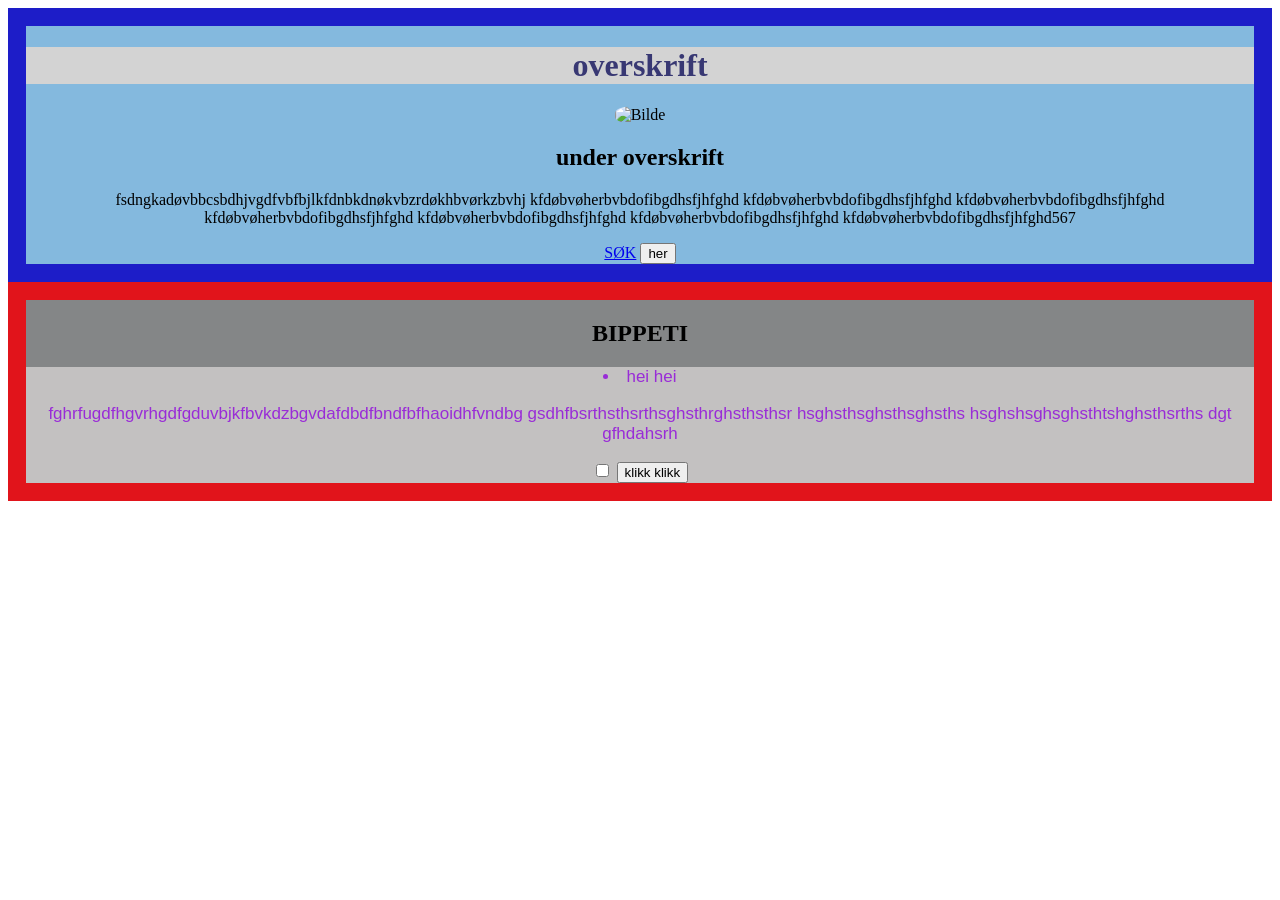
==== uke 1/index.html @ f92eea86 "uke 1" ====
<!DOCTYPE html>
<html lang="en">
<head>
    <meta charset="UTF-8">
    <meta name="viewport" content="width=device-width, initial-scale=1.0">
    <title>første side</title>
    <link rel="stylesheet" href="style.css">
    <style>
        li {
            color:rgba(145, 16, 219, 0.84);
            font-family:
                 roboto, sans-serif;
            font-size: 17px;
            background-color: rgb(195, 193, 193);
        }
       

        
    </style>

</head>
<body>

    <div class="card">
    <H1 style="color: rgb(56, 56, 115); background-color: lightgray;">overskrift</H1>
         <img
       id="bilde"
       src="https://shared.akamai.steamstatic.com/store_item_assets/steam/apps/892970/page_bg_raw.jpg?t=1791544831" alt="Bilde">
       
    <h2>under overskrift</h2>
    <p>
        fsdngkadøvbbcsbdhjvgdfvbfbjlkfdnbkdnøkvbzrdøkhbvørkzbvhj
        kfdøbvøherbvbdofibgdhsfjhfghd
        kfdøbvøherbvbdofibgdhsfjhfghd
        kfdøbvøherbvbdofibgdhsfjhfghd
        kfdøbvøherbvbdofibgdhsfjhfghd
        kfdøbvøherbvbdofibgdhsfjhfghd
        kfdøbvøherbvbdofibgdhsfjhfghd
        kfdøbvøherbvbdofibgdhsfjhfghd567
    </p>

    <a href="https://www.google.com/">SØK</a> 
    <button>her</button>
    </div>

    <div class="wall">
     <H2>BIPPETI</H2>
     <li>hei hei
        <p>fghrfugdfhgvrhgdfgduvbjkfbvkdzbgvdafdbdfbndfbfhaoidhfvndbg
            gsdhfbsrthsthsrthsghsthrghsthsthsr
            hsghsthsghsthsghsths
            hsghshsghsghsthtshghsthsrths dgt gfhdahsrh 
        </p>
        <input type="checkbox">
        <button>klikk klikk</button>
     </li>
     
    </div>

     
     
</body>
</html>
---- uke 1/style.css ----
#bilde{ width:300px;height: 170px; border-radius:40%}
     .card{
            border: 0.5cm solid rgb(29, 29, 200);
            text-align: center;
            background-color: rgb(132, 185, 222);
        }
     .wall{border: 0.5cm solid rgb(225, 20, 27);
            text-align: center;
            background-color: rgb(132, 134, 135);
        }
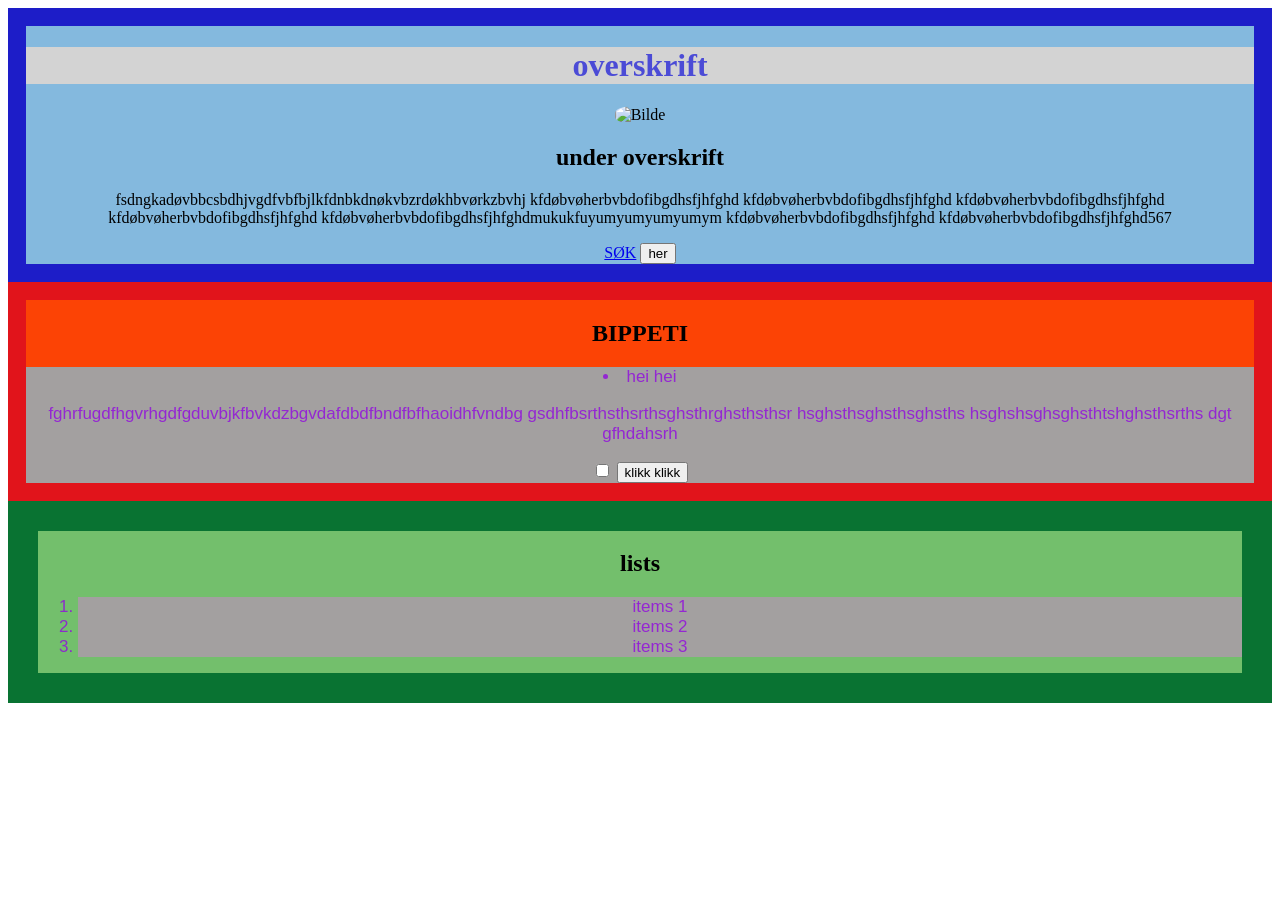
==== commit ad043729: "update" ====
--- a/uke 1/index.html
+++ b/uke 1/index.html
@@ -11,7 +11,7 @@
             font-family:
                  roboto, sans-serif;
             font-size: 17px;
-            background-color: rgb(195, 193, 193);
+            background-color: rgb(163, 160, 160);
         }
        
 
@@ -22,7 +22,7 @@
 <body>
 
     <div class="card">
-    <H1 style="color: rgb(56, 56, 115); background-color: lightgray;">overskrift</H1>
+    <H1 style="color: rgb(75, 75, 214); background-color: lightgray;">overskrift</H1>
          <img
        id="bilde"
        src="https://shared.akamai.steamstatic.com/store_item_assets/steam/apps/892970/page_bg_raw.jpg?t=1791544831" alt="Bilde">
@@ -34,15 +34,16 @@
         kfdøbvøherbvbdofibgdhsfjhfghd
         kfdøbvøherbvbdofibgdhsfjhfghd
         kfdøbvøherbvbdofibgdhsfjhfghd
-        kfdøbvøherbvbdofibgdhsfjhfghd
+        kfdøbvøherbvbdofibgdhsfjhfghdmukukfuyumyumyumyumym
         kfdøbvøherbvbdofibgdhsfjhfghd
         kfdøbvøherbvbdofibgdhsfjhfghd567
     </p>
 
-    <a href="https://www.google.com/">SØK</a> 
+    <a href="https://www.google.com/" target="_blank">SØK</a> 
     <button>her</button>
     </div>
 
+    <!--hvordan får dotten i midten? annen farge en grå bare i boksen?-->
     <div class="wall">
      <H2>BIPPETI</H2>
      <li>hei hei
@@ -54,7 +55,18 @@
         <input type="checkbox">
         <button>klikk klikk</button>
      </li>
-     
+    </div>
+
+
+    <!--hvordan få rangeringen i midten? annen farge en grå bare i boksen?-->
+    <div class="list">
+    <h2>lists</h2>
+    <ol>
+        <li>items 1</li>
+        <li>items 2</li>
+        <li>items 3</li>
+    </ol>
+
     </div>
 
      
--- a/uke 1/style.css
+++ b/uke 1/style.css
@@ -1,10 +1,14 @@
  #bilde{ width:300px;height: 170px; border-radius:40%}
-     .card{
+    .card{
             border: 0.5cm solid rgb(29, 29, 200);
             text-align: center;
             background-color: rgb(132, 185, 222);
         }
-     .wall{border: 0.5cm solid rgb(225, 20, 27);
+    .wall{border: 0.5cm solid rgb(225, 20, 27);
             text-align: center;
-            background-color: rgb(132, 134, 135);
+            background-color: rgb(252, 67, 5);
+        }
+    .list{border: 30px solid rgb(9, 115, 50);
+            text-align: center;
+            background-color: rgb(115, 191, 108);
         }
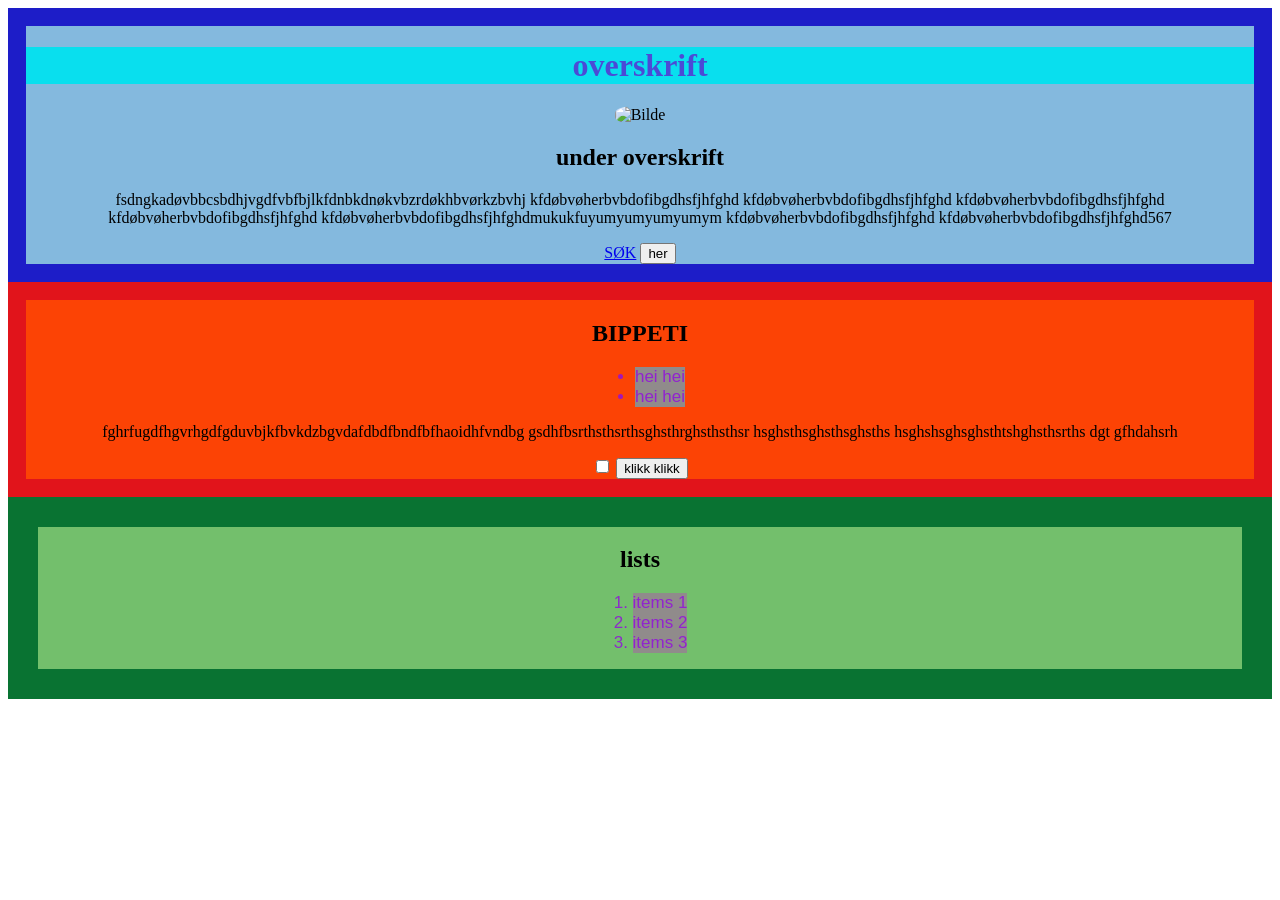
==== commit 563fc92c: "update" ====
--- a/uke 1/index.html
+++ b/uke 1/index.html
@@ -11,7 +11,7 @@
             font-family:
                  roboto, sans-serif;
             font-size: 17px;
-            background-color: rgb(163, 160, 160);
+            background-color: rgb(144, 139, 139);
         }
        
 
@@ -22,7 +22,7 @@
 <body>
 
     <div class="card">
-    <H1 style="color: rgb(75, 75, 214); background-color: lightgray;">overskrift</H1>
+    <H1 style="color: rgb(75, 75, 214); background-color: rgb(9, 223, 238);">overskrift</H1>
          <img
        id="bilde"
        src="https://shared.akamai.steamstatic.com/store_item_assets/steam/apps/892970/page_bg_raw.jpg?t=1791544831" alt="Bilde">
@@ -43,10 +43,13 @@
     <button>her</button>
     </div>
 
-    <!--hvordan får dotten i midten? annen farge en grå bare i boksen?-->
+    <!--hvordan får dotten i midten?(CSS, <ul>) annen farge en grå bare i boksen?-->
     <div class="wall">
      <H2>BIPPETI</H2>
-     <li>hei hei
+     <ul>
+        <li>hei hei</li>
+        <li>hei hei</li>
+        </ul>
         <p>fghrfugdfhgvrhgdfgduvbjkfbvkdzbgvdafdbdfbndfbfhaoidhfvndbg
             gsdhfbsrthsthsrthsghsthrghsthsthsr
             hsghsthsghsthsghsths
@@ -58,7 +61,7 @@
     </div>
 
 
-    <!--hvordan få rangeringen i midten? annen farge en grå bare i boksen?-->
+    <!--hvordan få rangeringen i midten?(CSS, <ol>) annen farge en grå bare i boksen?-->
     <div class="list">
     <h2>lists</h2>
     <ol>
--- a/uke 1/style.css
+++ b/uke 1/style.css
@@ -11,4 +11,14 @@
     .list{border: 30px solid rgb(9, 115, 50);
             text-align: center;
             background-color: rgb(115, 191, 108);
-        }+        }
+    ol {
+        display: flex;
+        flex-direction: column;
+        align-items: center;
+    }
+    ul {
+        display: flex;
+        flex-direction: column;
+        align-items: center;
+    }
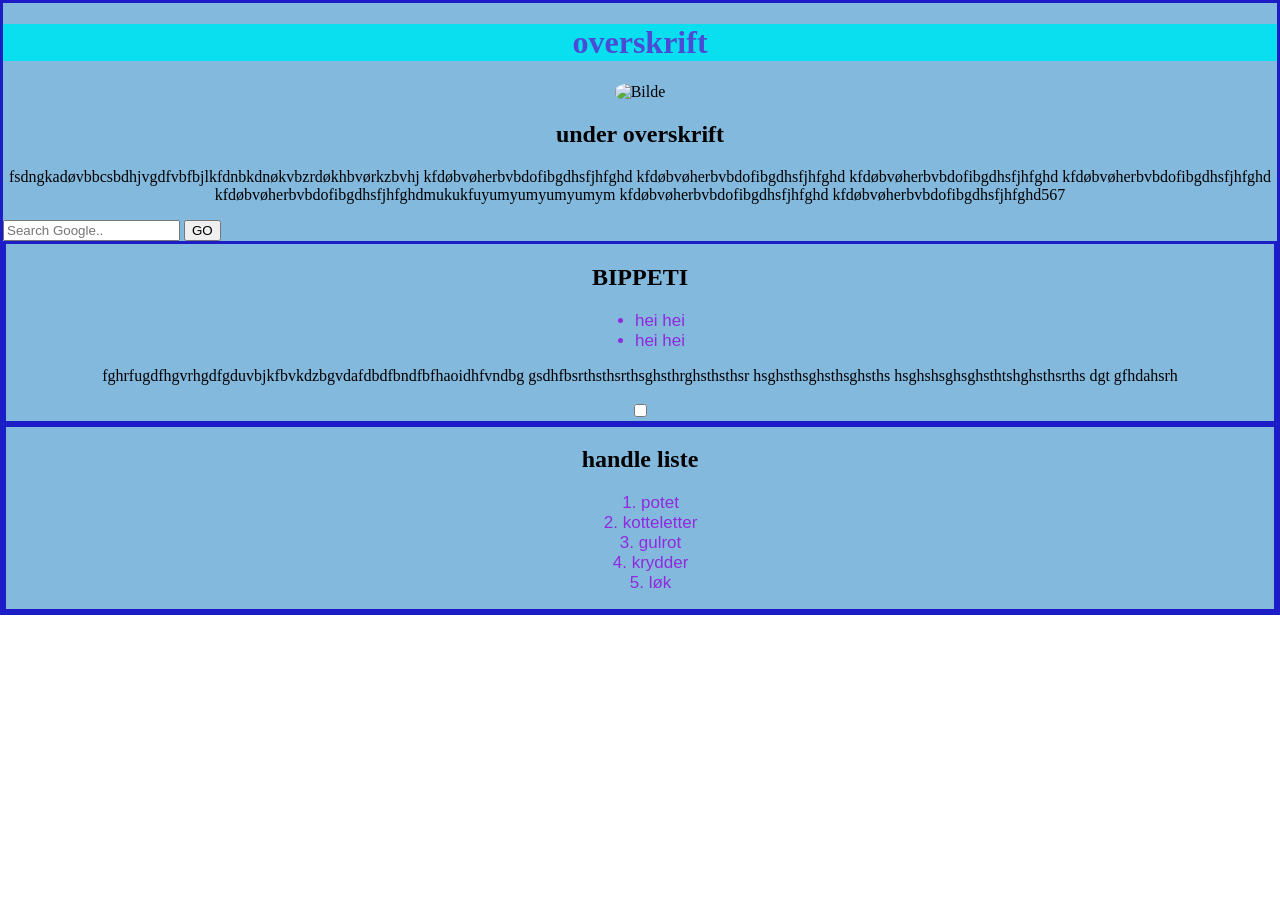
==== commit c0b6788e: "oppdatert, endringer" ====
--- a/uke 1/index.html
+++ b/uke 1/index.html
@@ -5,19 +5,29 @@
     <meta name="viewport" content="width=device-width, initial-scale=1.0">
     <title>første side</title>
     <link rel="stylesheet" href="style.css">
+
     <style>
         li {
             color:rgba(145, 16, 219, 0.84);
             font-family:
                  roboto, sans-serif;
             font-size: 17px;
-            background-color: rgb(144, 139, 139);
+            background-color: rgb(132, 185, 222);
         }
+        #trykkpåknapp {
+            display: none;
+        }
+        body {
+            margin: 0;
+            padding: 0;
+        }
+        
        
-
         
-    </style>
-
+        </style>
+  <!--margin-top: 15px; border-radius: 9px; max-width: 100%; gjorde at bilde ble kuttet på toppen-->
+  <!-- i suprisetroll, object-fit cover kutter hodet i fullscreen. fiks= contain-->
+  
 </head>
 <body>
 
@@ -39,12 +49,23 @@
         kfdøbvøherbvbdofibgdhsfjhfghd567
     </p>
 
-    <a href="https://www.google.com/" target="_blank">SØK</a> 
-    <button>her</button>
-    </div>
+    <div class="googlesearch">
+     <a class="active" href="#home"></a>
+     <a href="#about"></a>
+    
 
-    <!--hvordan får dotten i midten?(CSS, <ul>) annen farge en grå bare i boksen?-->
-    <div class="wall">
+    <form action="https://google.com" method="get" class="search-form" target="blank">
+    <input type="text" name="q" placeholder="Search Google..">
+    <button>GO</button>
+    </form>
+    </div>  
+
+   
+
+    <!-- feil 1(fikset)hvordan får dotten i midten? gjøres i CSS, <ul>-->
+    <!-- bildelink, scaler ikke fult opp, -->
+    
+        <div class="wall">
      <H2>BIPPETI</H2>
      <ul>
         <li>hei hei</li>
@@ -55,23 +76,54 @@
             hsghsthsghsthsghsths
             hsghshsghsghsthtshghsthsrths dgt gfhdahsrh 
         </p>
-        <input type="checkbox">
-        <button>klikk klikk</button>
-     </li>
+        <input type="checkbox" id="togglecheckbox">
+        <button id="trykkpåknapp">klikk klikk</button>
+        <img id="suprisetroll" src="https://static.wikia.nocookie.net/valheim/images/4/43/Screenshot_2021-05-18_9.27.56_AM.png/revision/latest/smart/width/250/height/250?cb=20210518132953" alt="suprisetroll">
+    </div>
+   
+
+
+    <!--feil2(fikset) hvordan få rangeringen i midten? gjøres i CSS, <ol>-->
+    <div class="list">
+    <h2>handle liste</h2>
+    <ol>
+        <li>potet</li>
+        <li>kotteletter</li>
+        <li>gulrot</li>
+        <li>krydder</li>
+        <li>løk</li>
+    </ol>
     </div>
 
+    <!--  feil 3(fikset)knappen blir borte selv når den er huket av når jeg reloader siden: (lag en if regel at den sjekker scriptet når siden reloads)-->
+    <script>
+        const checkbox = document.getElementById('togglecheckbox');
+        const button = document.getElementById('trykkpåknapp');
+        checkbox.addEventListener ('change', function() {
+            if (this.checked) {
+                button.style.display = 'inline-block';
+            }
+            else{
+                button.style.display = 'none';
+            }
+        });
+    <!-- feil3 fiks her-->
+        if (checkbox.checked) {
+            button.style.display = 'inline-block';
+        }
+        
+        const bildeknapp = document.getElementById('trykkpåknapp');
+        const suprisetroll = document.getElementById('suprisetroll');
 
-    <!--hvordan få rangeringen i midten?(CSS, <ol>) annen farge en grå bare i boksen?-->
-    <div class="list">
-    <h2>lists</h2>
-    <ol>
-        <li>items 1</li>
-        <li>items 2</li>
-        <li>items 3</li>
-    </ol>
-
-    </div>
-
+        bildeknapp.addEventListener('click', function() {
+            if (suprisetroll.style.display === 'block') {
+                suprisetroll.style.display = 'none';
+        } else {
+                suprisetroll.style.display = 'block';
+        }
+        });
+    </script>
+ 
      
      
 </body>
--- a/uke 1/style.css
+++ b/uke 1/style.css
@@ -1,24 +1,50 @@
- #bilde{ width:300px;height: 170px; border-radius:40%}
-    .card{
-            border: 0.5cm solid rgb(29, 29, 200);
+    #bilde{ width:300px;height: 170px; border-radius:40%}
+
+    .card{border: 0.1cm solid rgb(29, 29, 200);
             text-align: center;
             background-color: rgb(132, 185, 222);
         }
-    .wall{border: 0.5cm solid rgb(225, 20, 27);
+
+    .wall{border: 0.1cm solid rgb(29, 29, 200);
             text-align: center;
-            background-color: rgb(252, 67, 5);
+            background-color: rgb(132, 185, 222);
         }
-    .list{border: 30px solid rgb(9, 115, 50);
+
+    .list{border: 0.1cm solid rgb(29, 29, 200);
             text-align: center;
-            background-color: rgb(115, 191, 108);
+            background-color: rgb(132, 185, 222);
         }
+
     ol {
         display: flex;
         flex-direction: column;
         align-items: center;
     }
+
     ul {
         display: flex;
         flex-direction: column;
         align-items: center;
-    }+    }
+  
+    .googlesearch {
+        background-color: rgb(132, 185, 222);
+        overflow: hidden;
+        display: flex;
+        align-items: center;
+    }
+    button:hover {
+        opacity: 0.5;
+    }
+    #suprisetroll {
+            display:none;
+            position: fixed;
+            top: 0;
+            left: 0;
+            width: 100%;
+            height: 100%;
+            object-fit: fill;
+            z-index: 9999;  
+        }
+
+    
